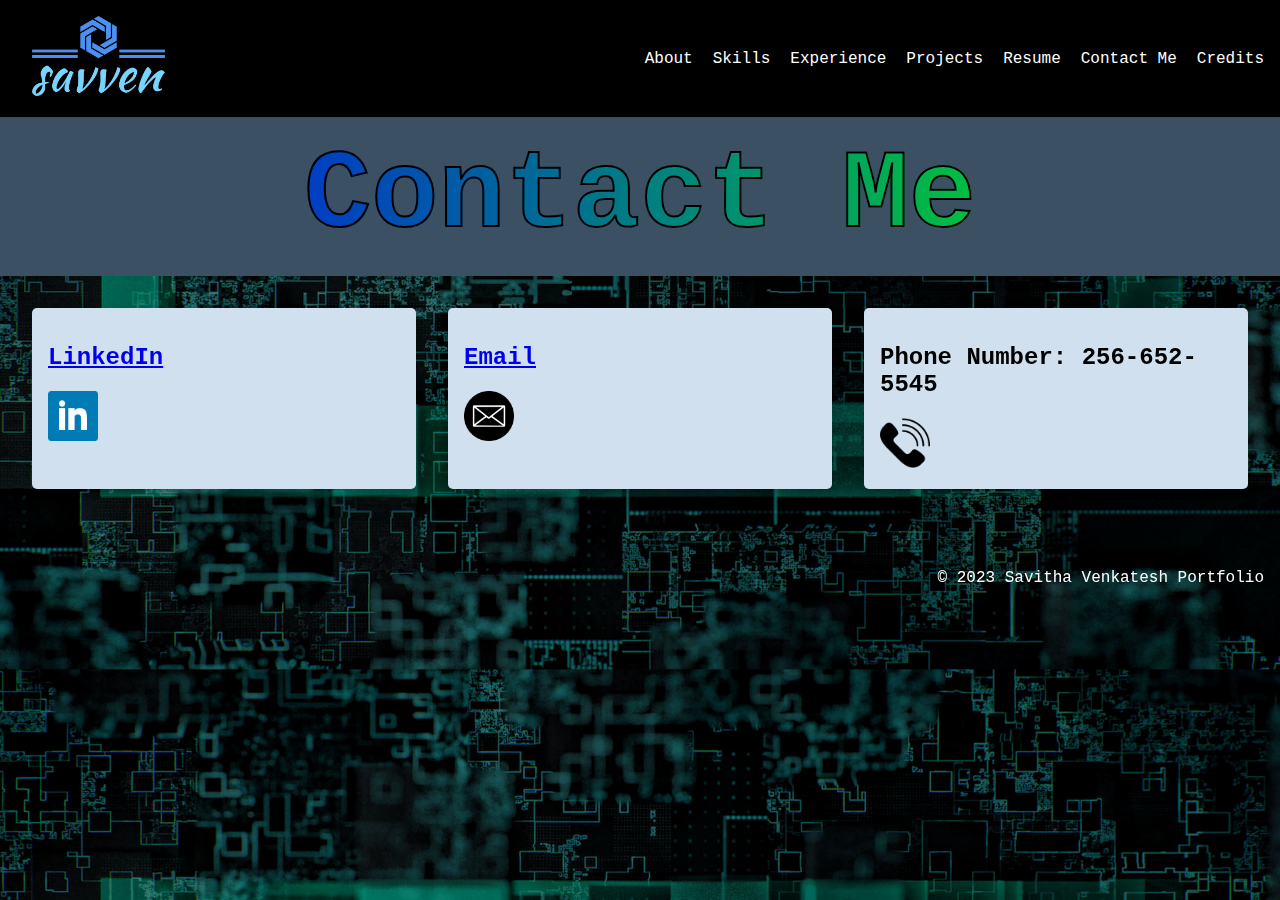
==== Contact.html @ 1a42f714 "creating new repository with all updates and changes to website content" ====
<!DOCTYPE html>
<html lang="en">

<head>
  <!-- Link to smartphone.css for screens up to 767px width -->
  <link rel="stylesheet" href="smartphone.css" media="(max-width: 767px)">
  <!-- Link to tablet.css for screens between 768px and 1023px width -->
  <link rel="stylesheet" href="tablet.css" media="(min-width: 768px) and (max-width: 1023px)">
  <!-- Link to styles.css for screens 1024px width and above -->
  <link rel="stylesheet" href="styles.css" media="(min-width: 1024px)">
  <title>Savitha Venkatesh :: Contact</title>
  <meta charset="utf-8">
  <meta name="viewport" content="width=device-width, initial-scale=1">
</head>

<body>
  <div class="container">
    <header>
      <div class="logo">
        <img src="images/logo.png" alt="Portfolio Logo">
      </div>
      <nav>
        <ul>
          <li><a href="About.html">About</a></li>
          <li><a href="Skills.html">Skills</a></li>
          <li><a href="Experience.html">Experience</a></li>
          <li><a href="Projects.html">Projects</a></li>
          <li><a href="Resume.html">Resume</a></li>
          <li><a href="Contact.html">Contact Me</a></li>
          <li><a href="Credits.html">Credits</a></li>
        </ul>
      </nav>
    </header>

    <div class="hero">
      <h1>Contact Me</h1>
    </div>

    <div class="content">
      <div class="columns">
        <div class="column">
          <h2><a href="https://www.linkedin.com/in/savitha-venkatesh/">LinkedIn</a></h2>
          <div class="linkedin">
            <img src="images/linkedin.png" alt="linkedin">
          </div>
        </div>

        <div class="column">
          <h2><a href="mailto:savithav2000@gmail.com">Email</a></h2>
          <div class="email">
            <img src="images/email.png" alt="email">
          </div>
        </div>

        <div class="column">
          <h2><a id="mobile" href="tel:256-652-5545">Phone Number</a>
            <span id="desktop">Phone Number: 256-652-5545</span>
          </h2>
          <div class="phone">
            <img src="images/phone.png" alt="phone">
          </div>
        </div>
      </div>
    </div>

    <footer>
      <div class="footer">
        <p>&copy; 2023 Savitha Venkatesh Portfolio</p>
      </div>
    </footer>
  </div>
</body>

</html>
---- smartphone.css ----
/* smartphone.css */

* {
    box-sizing: border-box;
}

.bold {
    font-weight: bold;
}

.linkedin img,
.email img,
.phone img {
    width: 50px;
    margin-right: 10px;
}

@keyframes wavy {
    0% {
        transform: translateY(0);
    }

    25% {
        transform: translateY(-5px);
    }

    50% {
        transform: translateY(0);
    }

    75% {
        transform: translateY(5px);
    }

    100% {
        transform: translateY(0);
    }
}

.styled-table {
    border-collapse: collapse;
    width: 100%;
    border: 4px solid rgb(4, 12, 41);
    /* Thicker border for the entire table */
    color: black;
}

.styled-table th,
.styled-table td {
    border: 2px solid rgb(4, 12, 41);
    padding: 10px;
    text-align: left;
}

.styled-table td {
    font-size: 20px;
    /* Set the font size for table contents */
}

.styled-table th {
    font-weight: bold;
    /* Make headers bold */
    font-style: italic;
    /* Make headers italic */
    background-color: rgb(209, 224, 239);
    /* Apply background color to headers */
    text-align: center;
    border: 4px solid rgb(4, 12, 41);
    /* Thicker border for header cells */
    font-size: 24px;
    /* Set the font size for headers */
}

.styled-table tbody tr:nth-child(even) {
    background-color: rgb(209, 224, 239);
    /* Apply alternative row colors */
}

.styled-table tbody tr:nth-child(odd) {
    background-color: #bfe9cf;
    /* Apply alternative row colors */
}

.styled-table tbody tr:first-child {
    vertical-align: middle;
    /* Align the first column to the middle */
}

.styled-table tbody tr td:first-child {
    text-align: center;
    /* Align the first column to the center */
    border-right: 4px solid rgb(4, 12, 41);
}

.styled-table tbody tr td:nth-child(2) {
    text-align: left;
    /* Align the second column to the left */
    border-left: 4px solid rgb(4, 12, 41);
}

body {
    font-family: 'Courier New', Courier, monospace;
    margin: 0;
    padding: 0;
    background-color: #f0f0f0;
    background-image: url('images/background.jpg');
    background-size: cover;
    background-position: center;
    position: relative;
}

h1 {
    font-size: 4em;
    font-weight: bold;
    margin: 0;
    background: linear-gradient(to right, #0004ff, #02f806);
    -webkit-background-clip: text;
    background-clip: text;
    color: transparent;
    -webkit-text-stroke: 2px black;
    animation: wavy 1s infinite;
}

.custom-list {
    list-style: none;
    padding: 0;
    margin: 0;
    margin-bottom: 40px;
}

.custom-list:last-child {
    margin-bottom: 0;
}

.custom-list li {
    margin: 0;
    padding: 0;
    display: flex;
    align-items: center;
    margin-bottom: 10px;
}

.degree-name {
    font-weight: bold;
    font-size: 1.2em;
}

.university-name {
    font-style: italic;
    font-weight: bold;
}

body::after {
    content: "";
    background: rgba(0, 0, 0, 0.5);
    position: fixed;
    top: 0;
    left: 0;
    width: 100%;
    height: 100%;
    z-index: -1;
}

.spacing {
    margin: 0;
    padding: 0;
}

header {
    background-color: #000000;
    color: white;
    padding: 1em 1em;
    display: flex;
    justify-content: space-between;
    align-items: center;
    position: relative;
    z-index: 1;
}

.container {
    width: 100%;
    margin: 0 auto;
}

.logo img {
    height: 80px;
    padding: 0 1em;
    background-color: transparent;
    margin-bottom: 20px;
}

.utd img,
.uwg img {
    width: 50px;
    margin-right: 10px;
}

.venn-diagram {
    text-align: center;
}

.venn-diagram img {
    display: block;
    margin: 0 auto;
    width: 30%;
}

nav ul {
    list-style-type: none;
    display: flex;
    gap: 20px;
    flex-direction: column;
    align-items: center;
}

nav a {
    text-decoration: none;
    color: white;
    transition: color 0.3s ease;
}

nav a:hover {
    color: #90C7E3;
}

.hero {
    background-color: #3c5064;
    color: white;
    text-align: center;
    padding: 1em 0;
}

.content {
    padding: 2em;
    color: white;
}

.columns {
    display: flex;
    gap: 2em;
    flex-wrap: wrap;
    justify-content: center;
}

.column {
    flex: 1 1 300px;
    background-color: rgb(209, 224, 239);
    padding: 1em;
    border-radius: 5px;
    box-shadow: 0 4px 8px rgba(0, 0, 0, 0.1);
    margin-bottom: 1em;
    color: black;
}

.footer {
    color: white;
    text-align: right;
    padding: 1em 1em;
    bottom: 0;
    width: 100%;
}

.tagline {
    font-size: 1em;
    font-style: italic;
}

.column:hover {
    transform: scale(1.05);
    transition: transform 0.3s ease;
}

#mobile {
    display: inline;
}

#desktop {
    display: none;
}
---- tablet.css ----
/* tablet.css */

* {
    box-sizing: border-box;
}

.bold {
    font-weight: bold;
}

.linkedin img,
.email img,
.phone img {
    width: 50px;
    margin-right: 10px;
}

@keyframes wavy {
    0% {
        transform: translateY(0);
    }

    25% {
        transform: translateY(-5px);
    }

    50% {
        transform: translateY(0);
    }

    75% {
        transform: translateY(5px);
    }

    100% {
        transform: translateY(0);
    }
}

.styled-table {
    border-collapse: collapse;
    width: 100%;
    border: 4px solid rgb(4, 12, 41);
    /* Thicker border for the entire table */
    color: black;
}

.styled-table th,
.styled-table td {
    border: 2px solid rgb(4, 12, 41);
    padding: 10px;
    text-align: left;
}

.styled-table td {
    font-size: 20px;
    /* Set the font size for table contents */
}

.styled-table th {
    font-weight: bold;
    /* Make headers bold */
    font-style: italic;
    /* Make headers italic */
    background-color: rgb(209, 224, 239);
    /* Apply background color to headers */
    text-align: center;
    border: 4px solid rgb(4, 12, 41);
    /* Thicker border for header cells */
    font-size: 24px;
    /* Set the font size for headers */
}

.styled-table tbody tr:nth-child(even) {
    background-color: rgb(209, 224, 239);
    /* Apply alternative row colors */
}

.styled-table tbody tr:nth-child(odd) {
    background-color: #bfe9cf;
    /* Apply alternative row colors */
}

.styled-table tbody tr:first-child {
    vertical-align: middle;
    /* Align the first column to the middle */
}

.styled-table tbody tr td:first-child {
    text-align: center;
    /* Align the first column to the center */
    border-right: 4px solid rgb(4, 12, 41);
}

.styled-table tbody tr td:nth-child(2) {
    text-align: left;
    /* Align the second column to the left */
    border-left: 4px solid rgb(4, 12, 41);
}

body {
    font-family: 'Courier New', Courier, monospace;
    margin: 0;
    padding: 0;
    background-color: #f0f0f0;
    background-image: url('images/background.jpg');
    background-size: cover;
    background-position: center;
    position: relative;
}

h1 {
    font-size: 7em;
    font-weight: bold;
    margin: 0;
    background: linear-gradient(to right, #0004ff, #02f806);
    -webkit-background-clip: text;
    background-clip: text;
    color: transparent;
    -webkit-text-stroke: 2px black;
    animation: wavy 1s infinite;
}

.custom-list {
    list-style: none;
    padding: 0;
    margin: 0;
    margin-bottom: 40px;
}

.custom-list:last-child {
    margin-bottom: 0;
}

.custom-list li {
    margin: 0;
    padding: 0;
    display: flex;
    align-items: center;
    margin-bottom: 10px;
}

.degree-name {
    font-weight: bold;
    font-size: 1.2em;
}

.university-name {
    font-style: italic;
    font-weight: bold;
}

body::after {
    content: "";
    background: rgba(0, 0, 0, 0.5);
    position: fixed;
    top: 0;
    left: 0;
    width: 100%;
    height: 100%;
    z-index: -1;
}

.spacing {
    margin: 0;
    padding: 0;
}

header {
    background-color: #000000;
    color: white;
    padding: 1em 1em;
    display: flex;
    justify-content: space-between;
    align-items: center;
    position: relative;
    z-index: 1;
}

.container {
    width: 100%;
    margin: 0 auto;
}

.logo img {
    height: 80px;
    padding: 0 1em;
    background-color: transparent;
    margin-bottom: 20px;
}

.utd img,
.uwg img {
    width: 50px;
    margin-right: 10px;
}

.venn-diagram {
    text-align: center;
}

.venn-diagram img {
    display: block;
    margin: 0 auto;
    width: 30%;
}

nav ul {
    list-style-type: none;
    display: flex;
    gap: 20px;
    flex-direction: row;
}

nav a {
    text-decoration: none;
    color: white;
    transition: color 0.3s ease;
}

nav a:hover {
    color: #90C7E3;
}

.hero {
    background-color: #3c5064;
    color: white;
    text-align: center;
    padding: 1em 0;
}

.content {
    padding: 2em;
    color: white;
}

.columns {
    display: flex;
    gap: 2em;
    flex-wrap: wrap;
    justify-content: center;
}

.column {
    flex: 1 1 300px;
    background-color: rgb(209, 224, 239);
    padding: 1em;
    border-radius: 5px;
    box-shadow: 0 4px 8px rgba(0, 0, 0, 0.1);
    margin-bottom: 1em;
    color: black;
}

.footer {
    color: white;
    text-align: right;
    padding: 1em 1em;
    bottom: 0;
    width: 100%;
}

.tagline {
    font-size: 1.5em;
    font-style: italic;
}

.column:hover {
    transform: scale(1.05);
    transition: transform 0.3s ease;
}

#mobile {
    display: none;
}

#desktop {
    display: inline;
}
---- styles.css ----
/* styles.css */

* {
    box-sizing: border-box;
}

.bold {
    font-weight: bold;
}

.linkedin img,
.email img,
.phone img {
    width: 50px;
    /* Adjust the width of the logo as needed */
    margin-right: 10px;
    /* Add some spacing between the logo and the university name */
}

@keyframes wavy {
    0% {
        transform: translateY(0);
    }

    25% {
        transform: translateY(-5px);
    }

    50% {
        transform: translateY(0);
    }

    75% {
        transform: translateY(5px);
    }

    100% {
        transform: translateY(0);
    }
}

.styled-table {
    border-collapse: collapse;
    width: 100%;
    border: 4px solid rgb(4, 12, 41);
    /* Thicker border for the entire table */
    color: black;
}

.styled-table th,
.styled-table td {
    border: 2px solid rgb(4, 12, 41);
    padding: 10px;
    text-align: left;
}

.styled-table td {
    font-size: 20px;
    /* Set the font size for table contents */
}

.styled-table th {
    font-weight: bold;
    /* Make headers bold */
    font-style: italic;
    /* Make headers italic */
    background-color: rgb(209, 224, 239);
    /* Apply background color to headers */
    text-align: center;
    border: 4px solid rgb(4, 12, 41);
    /* Thicker border for header cells */
    font-size: 24px;
    /* Set the font size for headers */
}

.styled-table tbody tr:nth-child(even) {
    background-color: rgb(209, 224, 239);
    /* Apply alternative row colors */
}

.styled-table tbody tr:nth-child(odd) {
    background-color: #bfe9cf;
    /* Apply alternative row colors */
}

.styled-table tbody tr:first-child {
    vertical-align: middle;
    /* Align the first column to the middle */
}

.styled-table tbody tr td:first-child {
    text-align: center;
    /* Align the first column to the center */
    border-right: 4px solid rgb(4, 12, 41);
}

.styled-table tbody tr td:nth-child(2) {
    text-align: left;
    /* Align the second column to the left */
    border-left: 4px solid rgb(4, 12, 41);
}

body {
    font-family: 'Courier New', Courier, monospace;
    margin: 0;
    padding: 0;
    background-color: #f0f0f0;
    background-image: url('images/background.jpg');
    background-size: cover;
    background-position: center;
    position: relative;
}

h1 {
    font-size: 7em;
    /* Adjust the font size as desired */
    font-weight: bold;
    /* Makes the font bold */
    margin: 0;
    background: linear-gradient(to right, #0004ff, #02f806);
    /* Define your gradient colors here */
    -webkit-background-clip: text;
    background-clip: text;
    color: transparent;
    -webkit-text-stroke: 2px black;
    /* Black outline with a 2-pixel width */
    animation: wavy 1s infinite;
    /* Apply the wavy animation */
}

.custom-list {
    list-style: none;
    padding: 0;
    margin: 0;
    margin-bottom: 40px;
    /* Add margin to the bottom of the first list */
}

.custom-list:last-child {
    margin-bottom: 0;
    /* Remove margin from the last list */
}

.custom-list li {
    margin: 0;
    padding: 0;
    display: flex;
    align-items: center;
    margin-bottom: 10px;
}

.degree-name {
    font-weight: bold;
    font-size: 1.2em;
}

.university-name {
    font-style: italic;
    font-weight: bold;
}

body::after {
    content: "";
    background: rgba(0, 0, 0, 0.5);
    position: fixed;
    top: 0;
    left: 0;
    width: 100%;
    height: 100%;
    z-index: -1;
}

.spacing {
    margin: 0;
    padding: 0;
}

header {
    background-color: #000000;
    color: white;
    padding: 1em 1em;
    display: flex;
    justify-content: space-between;
    align-items: center;
    position: relative;
    z-index: 1;
}

.container {
    width: 100%;
    margin: 0 auto;
}

.logo img {
    height: 80px;
    padding: 0 1em;
    background-color: transparent;
}

.utd img {
    width: 50px;
    /* Adjust the width of the logo as needed */
    margin-right: 10px;
    /* Add some spacing between the logo and the university name */
}

.uwg img {
    width: 50px;
    /* Adjust the width of the logo as needed */
    margin-right: 10px;
    /* Add some spacing between the logo and the university name */
}

.venn-diagram {
    text-align: center;
    /* Center its children horizontally */
}

.venn-diagram img {
    display: block;
    /* Make the image a block element */
    margin: 0 auto;
    /* Center the image horizontally within the parent container */
    width: 30%;
}

nav ul {
    list-style-type: none;
    display: flex;
    gap: 20px;
}

nav a {
    text-decoration: none;
    color: white;
    transition: color 0.3s ease;
}

nav a:hover {
    color: #90C7E3;
}

.hero {
    background-color: #3c5064;
    color: white;
    text-align: center;
    padding: 1em 0;
}

.content {
    padding: 2em;
    color: white;
}

.columns {
    display: flex;
    gap: 2em;
    flex-wrap: wrap;
    justify-content: center;
}

.column {
    flex: 1 1 300px;
    background-color: rgb(209, 224, 239);
    padding: 1em;
    border-radius: 5px;
    box-shadow: 0 4px 8px rgba(0, 0, 0, 0.1);
    margin-bottom: 1em;
    color: black;
}

.footer {
    color: white;
    text-align: right;
    padding: 1em 1em;
    bottom: 0;
    width: 100%;
}

.tagline {
    font-size: 1.5em;
    font-style: italic;
}

/* Additional CSS3 visual effect */
.column:hover {
    transform: scale(1.05);
    transition: transform 0.3s ease;
}

#mobile {
    display: none;
}

#desktop {
    display: inline;
}
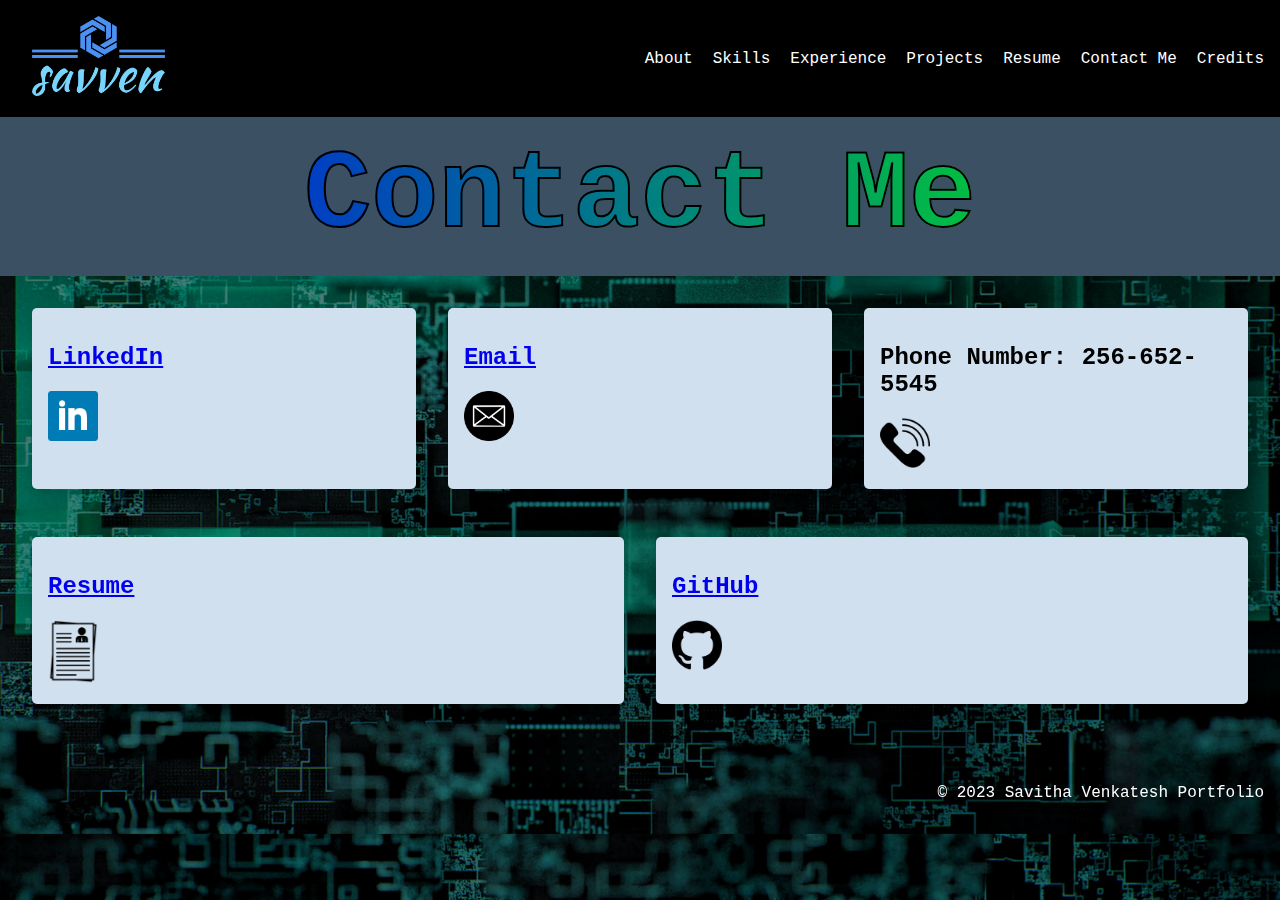
==== commit 78d67a89: "adding resume and github links to contact me page and adding icons for resume and github" ====
--- a/Contact.html
+++ b/Contact.html
@@ -60,6 +60,20 @@
             <img src="images/phone.png" alt="phone">
           </div>
         </div>
+
+        <div class="column">
+          <h2><a href="Savitha Venkatesh's Resume.pdf" download>Resume</a></h2>
+          <div class="resume">
+            <img src="images/resume.png" alt="resume">
+          </div>
+        </div>
+
+        <div class="column">
+          <h2><a href="https://github.com/savitha-v">GitHub</a></h2>
+          <div class="github">
+            <img src="images/github.png" alt="github">
+          </div>
+        </div>
       </div>
     </div>
 
--- a/smartphone.css
+++ b/smartphone.css
@@ -10,8 +10,8 @@
 
 .linkedin img,
 .email img,
-.phone img {
-    width: 50px;
+.phone img, .resume img, .github img {
+    width: 7%;
     margin-right: 10px;
 }
 
@@ -43,6 +43,7 @@
     border: 4px solid rgb(4, 12, 41);
     /* Thicker border for the entire table */
     color: black;
+    display: block;
 }
 
 .styled-table th,
@@ -50,6 +51,7 @@
     border: 2px solid rgb(4, 12, 41);
     padding: 10px;
     text-align: left;
+    display: block;
 }
 
 .styled-table td {
@@ -104,9 +106,8 @@
     padding: 0;
     background-color: #f0f0f0;
     background-image: url('images/background.jpg');
-    background-size: cover;
-    background-position: center;
-    position: relative;
+    background-size: contain;
+    background-position: top left;
 }
 
 h1 {
@@ -148,6 +149,7 @@
 .university-name {
     font-style: italic;
     font-weight: bold;
+    margin-top: 5px; /* Adjust top margin to reduce space */
 }
 
 body::after {
@@ -189,10 +191,9 @@
     margin-bottom: 20px;
 }
 
-.utd img,
-.uwg img {
-    width: 50px;
-    margin-right: 10px;
+.utd img, .uwg img {
+    width: 30%; 
+    margin-right: 5px; 
 }
 
 .venn-diagram {
@@ -231,24 +232,24 @@
 }
 
 .content {
-    padding: 2em;
+    padding: 1em;
     color: white;
 }
 
 .columns {
     display: flex;
-    gap: 2em;
+    gap: 1em;
     flex-wrap: wrap;
     justify-content: center;
 }
 
 .column {
-    flex: 1 1 300px;
+    flex: 1 1 100%;
     background-color: rgb(209, 224, 239);
-    padding: 1em;
+    padding: 0.5em;
     border-radius: 5px;
     box-shadow: 0 4px 8px rgba(0, 0, 0, 0.1);
-    margin-bottom: 1em;
+    margin-bottom: 0.5em;
     color: black;
 }
 
--- a/tablet.css
+++ b/tablet.css
@@ -10,7 +10,7 @@
 
 .linkedin img,
 .email img,
-.phone img {
+.phone img, .resume img, .github img {
     width: 50px;
     margin-right: 10px;
 }
--- a/styles.css
+++ b/styles.css
@@ -10,7 +10,7 @@
 
 .linkedin img,
 .email img,
-.phone img {
+.phone img, .resume img, .github img {
     width: 50px;
     /* Adjust the width of the logo as needed */
     margin-right: 10px;
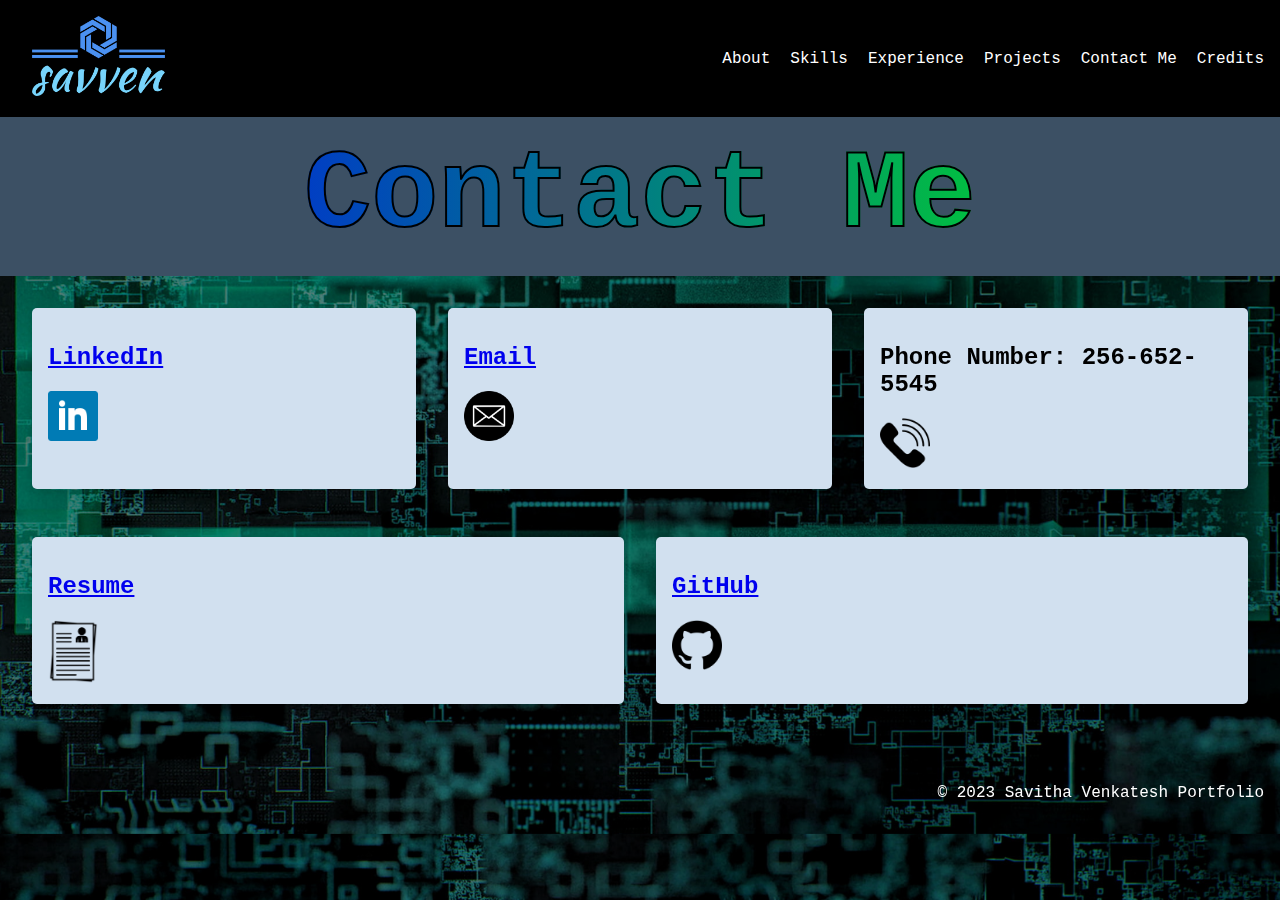
==== commit 63fb9ad1: "deleting resume page" ====
--- a/Contact.html
+++ b/Contact.html
@@ -25,7 +25,6 @@
           <li><a href="Skills.html">Skills</a></li>
           <li><a href="Experience.html">Experience</a></li>
           <li><a href="Projects.html">Projects</a></li>
-          <li><a href="Resume.html">Resume</a></li>
           <li><a href="Contact.html">Contact Me</a></li>
           <li><a href="Credits.html">Credits</a></li>
         </ul>
